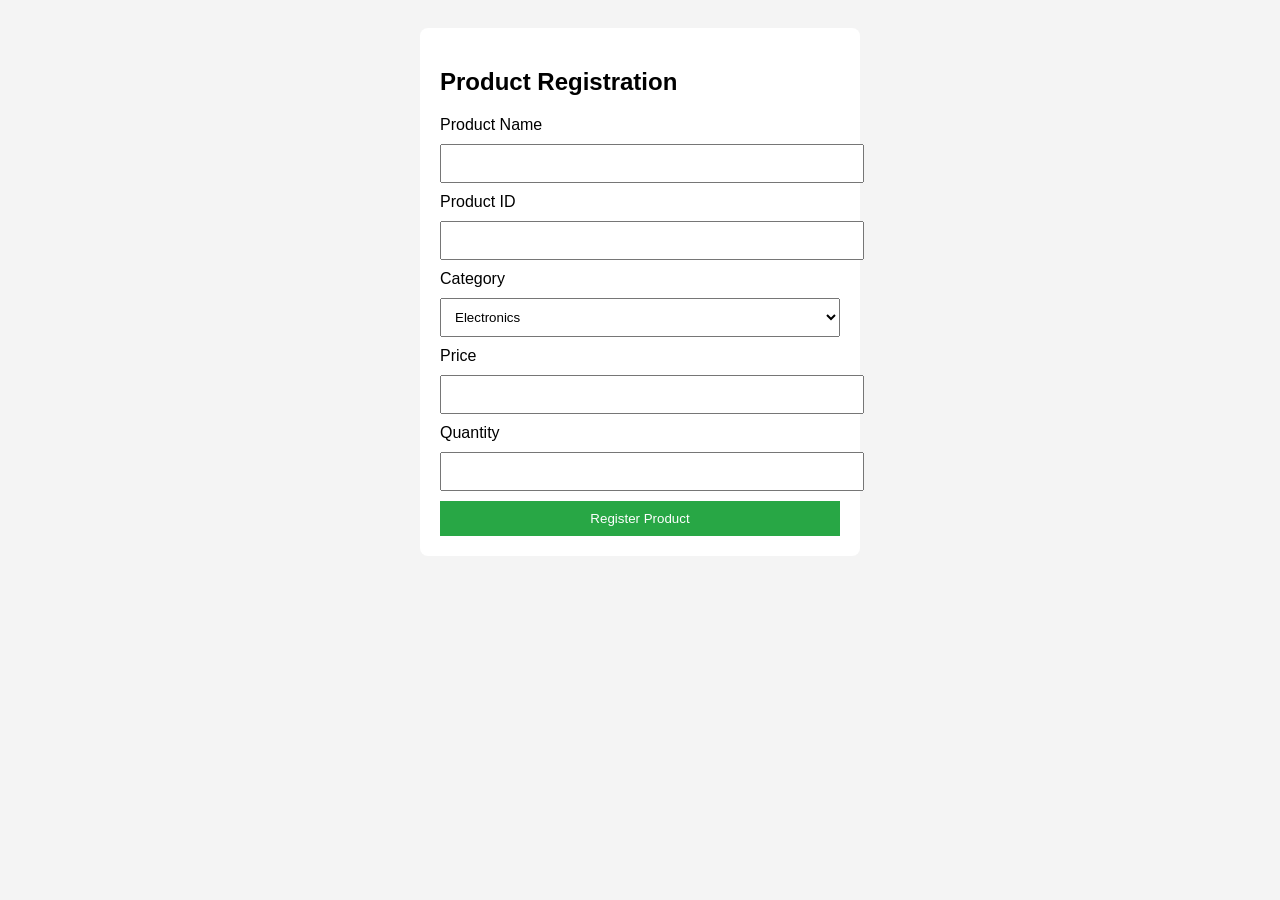
==== product.html @ b3719d49 "Added product registration form" ====
<!DOCTYPE html>
<html lang="en">
<head>
  <meta charset="UTF-8">
  <title>Product Registration Form</title>
  <style>
    body {
      font-family: Arial;
      background-color: #f4f4f4;
      padding: 20px;
    }
    .form-container {
      background: #fff;
      padding: 20px;
      max-width: 400px;
      margin: auto;
      border-radius: 8px;
    }
    input, select {
      width: 100%;
      padding: 10px;
      margin: 10px 0;
    }
    button {
      padding: 10px;
      width: 100%;
      background: #28a745;
      color: white;
      border: none;
    }
  </style>
</head>
<body>

  <div class="form-container">
    <h2>Product Registration</h2>
    <form>
      <label>Product Name</label>
      <input type="text" required>

      <label>Product ID</label>
      <input type="text" required>

      <label>Category</label>
      <select>
        <option>Electronics</option>
        <option>Clothing</option>
        <option>Food</option>
      </select>

      <label>Price</label>
      <input type="number" required>

      <label>Quantity</label>
      <input type="number" required>

      <button type="submit">Register Product</button>
    </form>
  </div>

</body>
</html>
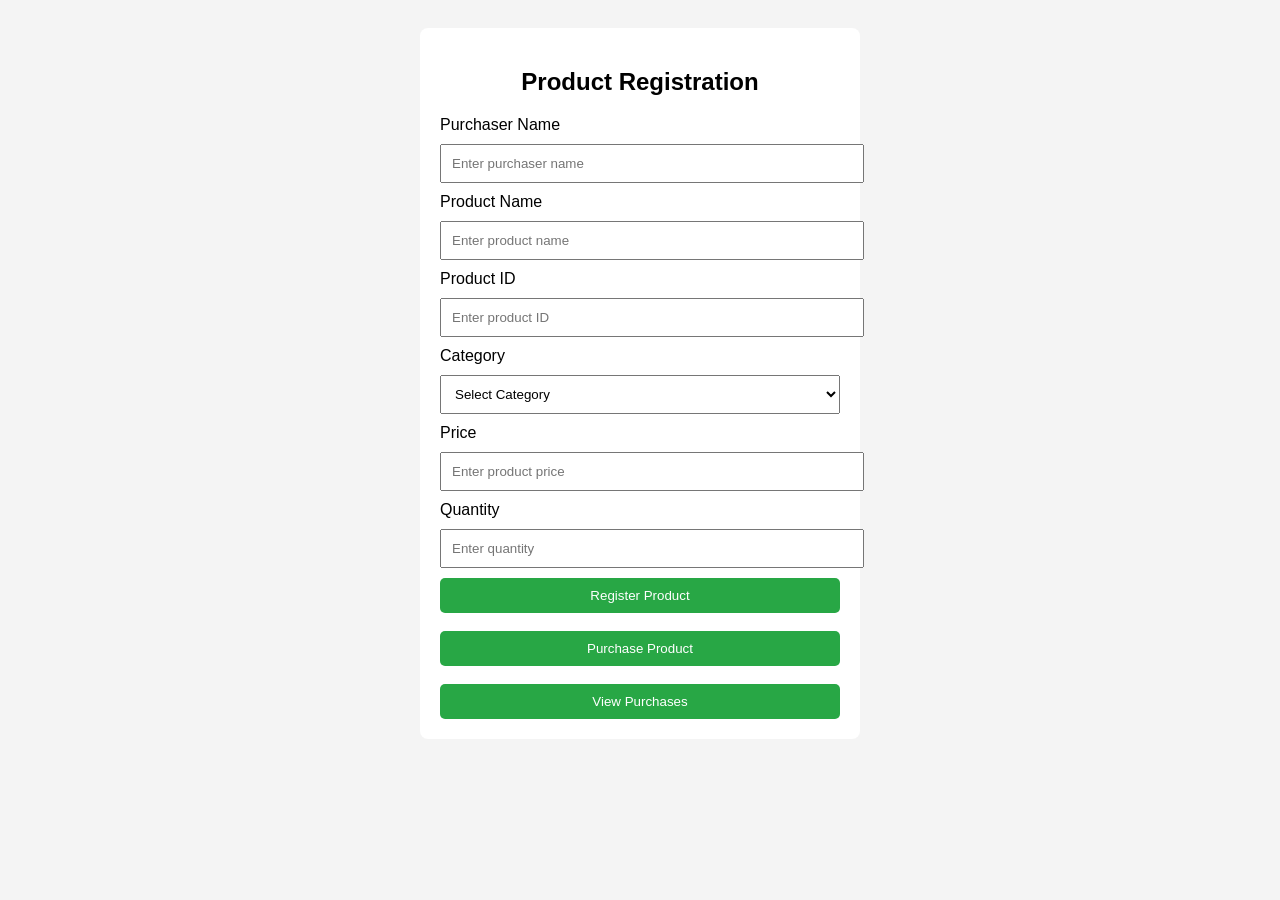
==== commit 98a82b86: "Updated product registration and purchases page" ====
--- a/product.html
+++ b/product.html
@@ -1,62 +1,97 @@
 <!DOCTYPE html>
 <html lang="en">
 <head>
-  <meta charset="UTF-8">
-  <title>Product Registration Form</title>
-  <style>
-    body {
-      font-family: Arial;
-      background-color: #f4f4f4;
-      padding: 20px;
-    }
-    .form-container {
-      background: #fff;
-      padding: 20px;
-      max-width: 400px;
-      margin: auto;
-      border-radius: 8px;
-    }
-    input, select {
-      width: 100%;
-      padding: 10px;
-      margin: 10px 0;
-    }
-    button {
-      padding: 10px;
-      width: 100%;
-      background: #28a745;
-      color: white;
-      border: none;
-    }
-  </style>
+    <meta charset="UTF-8">
+    <meta name="viewport" content="width=device-width, initial-scale=1.0">
+    <title>Product Registration Form</title>
+
+    <!-- Link CSS -->
+    <link rel="stylesheet" href="style.css">
 </head>
+
 <body>
 
-  <div class="form-container">
-    <h2>Product Registration</h2>
-    <form>
-      <label>Product Name</label>
-      <input type="text" required>
+    <div class="form-container">
+        <h2>Product Registration</h2>
 
-      <label>Product ID</label>
-      <input type="text" required>
+        <form>
 
-      <label>Category</label>
-      <select>
-        <option>Electronics</option>
-        <option>Clothing</option>
-        <option>Food</option>
-      </select>
+            <label for="purchaser">Purchaser Name</label>
+            <input 
+                type="text" 
+                id="purchaser"
+                placeholder="Enter purchaser name" 
+                required
+            >
 
-      <label>Price</label>
-      <input type="number" required>
+            <label for="product-name">Product Name</label>
+            <input 
+                type="text" 
+                id="product-name"
+                placeholder="Enter product name" 
+                required
+            >
 
-      <label>Quantity</label>
-      <input type="number" required>
+            <label for="product-id">Product ID</label>
+            <input 
+                type="text" 
+                id="product-id"
+                placeholder="Enter product ID" 
+                required
+            >
 
-      <button type="submit">Register Product</button>
-    </form>
-  </div>
+            <label for="category">Category</label>
+            <select id="category" required>
+                <option value="">Select Category</option>
+                <option>Electronics</option>
+                <option>Clothing</option>
+                <option>Food</option>
+            </select>
+
+            <label for="price">Price</label>
+            <input 
+                type="number" 
+                id="price"
+                placeholder="Enter product price" 
+                required
+            >
+
+            <label for="quantity">Quantity</label>
+            <input 
+                type="number" 
+                id="quantity"
+                placeholder="Enter quantity" 
+                required
+            >
+
+            <br>
+
+            <!-- Register Button -->
+            <button type="submit">
+                Register Product
+            </button>
+
+            <br><br>
+
+            <!-- Purchase Button -->
+            <button type="button">
+                Purchase Product
+            </button>
+
+            <br><br>
+
+            <!-- View Purchases Button -->
+            <button 
+                type="button"
+                onclick="window.location.href='purchases.html'">
+                View Purchases
+            </button>
+
+        </form>
+    </div>
+
+    <!-- Link JavaScript -->
+    <script src="script.js"></script>
 
 </body>
 </html>
--- a/style.css
+++ b/style.css
@@ -0,0 +1,42 @@
+body {
+    font-family: Arial, sans-serif;
+    background-color: #f4f4f4;
+    padding: 20px;
+}
+
+.form-container {
+    background: #fff;
+    padding: 20px;
+    max-width: 400px;
+    margin: auto;
+    border-radius: 8px;
+}
+
+h2 {
+    text-align: center;
+}
+
+input,
+select {
+    width: 100%;
+    padding: 10px;
+    margin: 10px 0;
+}
+
+button {
+    padding: 10px;
+    width: 100%;
+    background: #28a745;
+    color: white;
+    border: none;
+    border-radius: 5px;
+    cursor: pointer;
+}
+
+button:hover {
+    opacity: 0.9;
+}
+
+a {
+    text-decoration: none;
+}
